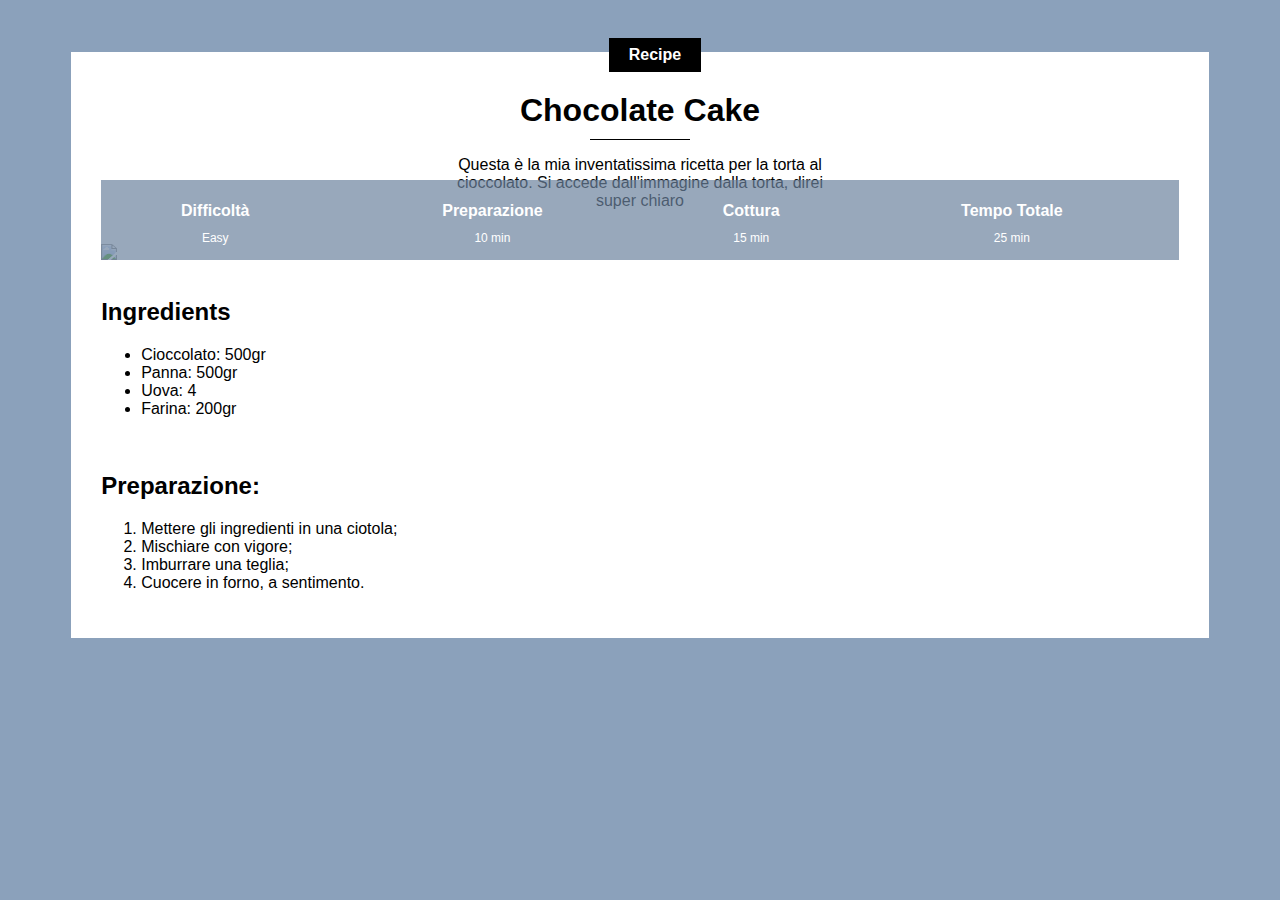
==== kivy_course/Python Course/html/second_page.html @ 096bb50e "created kivy_course project" ====
<!DOCTYPE html>
<html lang="en">
<head>
    <meta charset="UTF-8">
    <title>Chocolate cake</title>
    <!-- Qua ci metto il mio CSS
        Applico al body lo stile tra parentesi
        .top, p#category{ -> Posso metterci anche più classi
            background-color: #77DD77;
        }
        Applico top stile ovunque ci sia la class top
        margin: top right bottom left
        margin si può descrivere in pixel (px) o in percentuale della pagina (%)
        padding: margini dall'elemento in questione
        display: inline; -> applica al testo (lo sfondo ad esempio)
        inline però ignora eventuali margini top e down, si risolve:
        display: inline-block;
        -> nelle righe sotto sto spostando il bordo del div che contiene recipe
        Così da poter ammettere la sovrapposizione dei due blocchi.
        div.pos_rec{
            text-align: center;
            margin-bottom: -20px;
        }
        -> si possono associare più classi nello stesso elemento
        class="center category" -> adesso tutte le proprietà delle due classi saranno accettate
        Se voglio applicare una proprietà a tutte le td di una tabella specifica uso:
        table.info td{
        }
        Cioè: "All td of info table"
    -->
    <style>
        body {
            background-color: #8BA1BB;
            font-family: Arial;
        }
        .top{
            text-align: center;
            margin-top: 10px;
            margin-bottom: 10px;
        }
        p#category {
            background-color: black;
            color: white;
            display: inline-block;
            margin-left: 30px;
            margin-top: 30px;
            margin-bottom: 0px;
            padding: 8px 20px;
            font-weight: bold;
            font-size: 16px;
        }

        div.pos_rec{
            text-align: center;
            margin-bottom: -20px;
        }

        div.content{
            background-color: white;
            margin: 0% 5% 9% 5%;
            padding: 30px
        }
        p.description {
            text-align: center;
            display: inline-block;
            max-width: 400px
        }

        div.description{
            text-align: center;
        }

        div.separator{
            width: 100px;
            height: 1px;
            background-color: black;
            margin-left: auto;
            margin-right: auto;
            }

        .center{
            width: 100%
        }
        div.info{
            position: relative;
        }
        table.info{
            position: absolute;
            bottom: 0;
            width: 100%;
            color: white;
            background-color: #6C829DB2;
            height: 80px;
        }

        table.info td{
            text-align: center;
            vertical-align: top;
            font-size: 12px;
        }

        table.info th{
            text-align: center;
            vertical-align: bottom;
            padding-bottom: 8px;
            font-size: 16px;
        }
    </style>
</head>
<body>
    <div class="pos_rec">
        <p id="category">Recipe</p>
    </div>
    <div class="content">
        <h1 class="top">Chocolate Cake</h1>
        <div class="separator"></div>
        <div class="description">
            <p class="description"> Questa è la mia inventatissima ricetta per la torta al cioccolato. Si accede dall'immagine dalla torta, direi super chiaro</p>
        </div>
        <br>
        <!--Adesso sovrapponiamo gli elementi
            La prima cosa da fare e mettere quello che vogliamo sovrapporre
            nell stesso div con la proprietà position in relative
            che permette di muoversi relativamente all'interno del div
            qualunque elemento
            <table border="3" style="position: absolute; bottom: 0;">
            con questo comando la mettiamo esattamente dove vogliamo
            COSA CARINA:
            il colore in esadecimale a tre coppie di valori r-g-b se aggiungo la quarta sarà l'opacità -->
        <div class="info">
            <img class="center" style="display:block" src="https://www.buttalapasta.it/wp-content/uploads/2017/10/torta-cioccolato.jpg">
            <table class="info" >
                <tr>
                    <th>Difficoltà</th>
                    <th>Preparazione</th>
                    <th>Cottura</th>
                    <th>Tempo Totale</th>
                </tr>

                <tr>
                    <td>Easy</td><td>10 min</td><td>15 min</td><td>25 min</td>
                </tr>
            </table>
        </div>
        <br>
        <h2>Ingredients</h2>
        <ul>
            <li>Cioccolato: 500gr</li>
            <li>Panna: 500gr</li>
            <li>Uova: 4</li>
            <li>Farina: 200gr</li>
        </ul>
        <br>
        <h2>Preparazione: </h2>
        <ol>
            <li>Mettere gli ingredienti in una ciotola;</li>
            <li>Mischiare con vigore;</li>
            <li>Imburrare una teglia;</li>
            <li>Cuocere in forno, a sentimento.</li>
        </ol>
</div>
</body>
</html>


<!--
BBA1BB
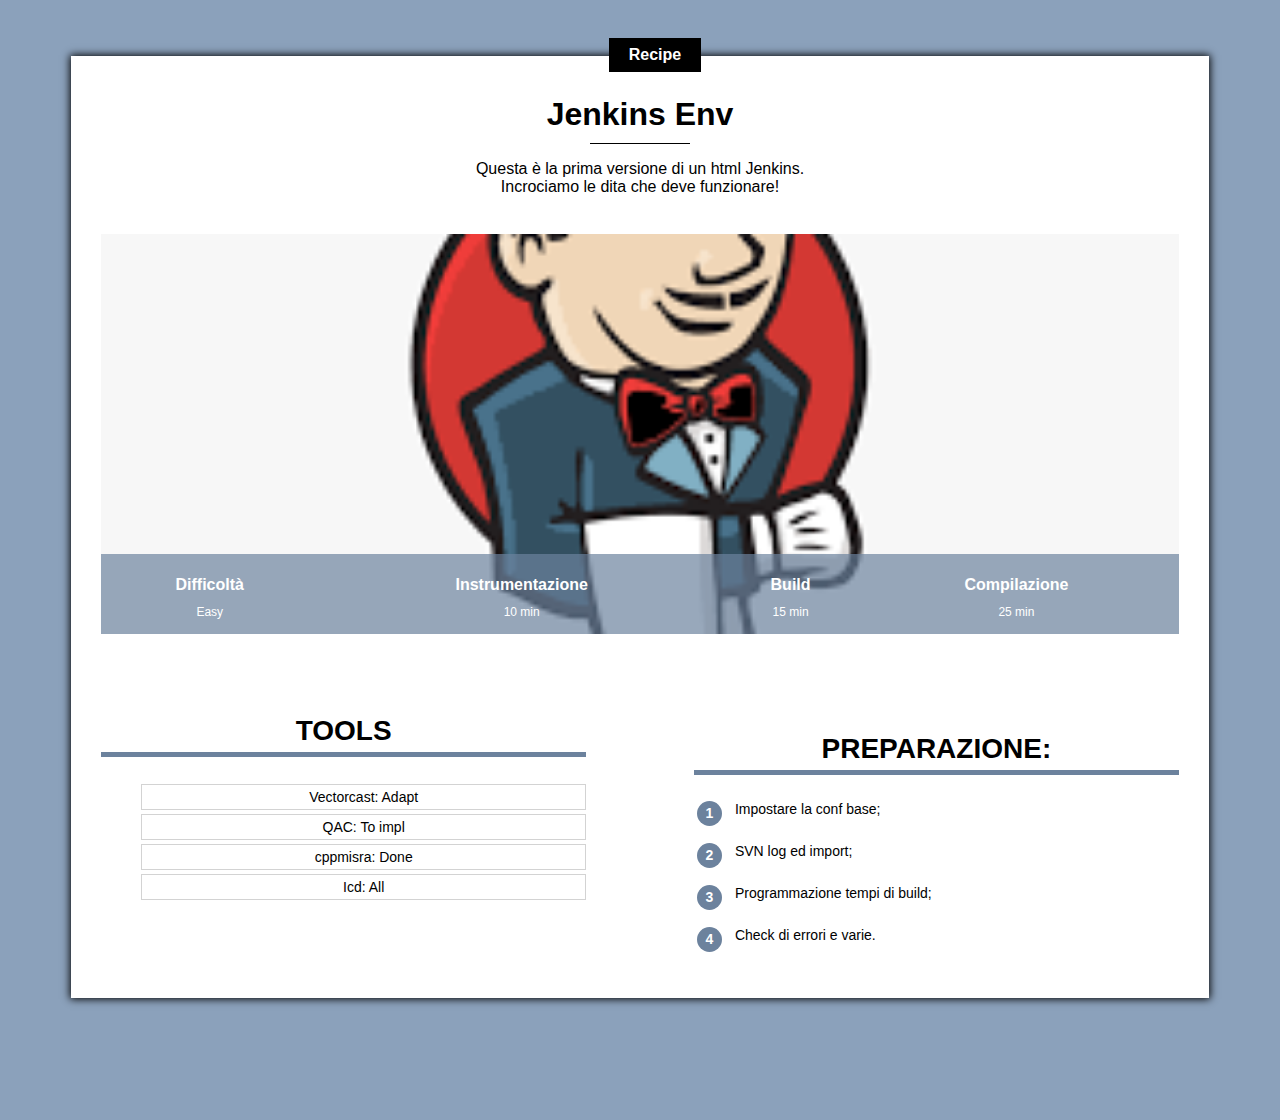
==== commit eef1fc4f: "Update html works" ====
--- a/kivy_course/Python Course/html/second_page.html
+++ b/kivy_course/Python Course/html/second_page.html
@@ -2,7 +2,7 @@
 <html lang="en">
 <head>
     <meta charset="UTF-8">
-    <title>Chocolate cake</title>
+    <title>Jenkins Envs</title>
     <!-- Qua ci metto il mio CSS
         Applico al body lo stile tra parentesi
         .top, p#category{ -> Posso metterci anche più classi
@@ -28,94 +28,17 @@
         }
         Cioè: "All td of info table"
     -->
-    <style>
-        body {
-            background-color: #8BA1BB;
-            font-family: Arial;
-        }
-        .top{
-            text-align: center;
-            margin-top: 10px;
-            margin-bottom: 10px;
-        }
-        p#category {
-            background-color: black;
-            color: white;
-            display: inline-block;
-            margin-left: 30px;
-            margin-top: 30px;
-            margin-bottom: 0px;
-            padding: 8px 20px;
-            font-weight: bold;
-            font-size: 16px;
-        }
-
-        div.pos_rec{
-            text-align: center;
-            margin-bottom: -20px;
-        }
-
-        div.content{
-            background-color: white;
-            margin: 0% 5% 9% 5%;
-            padding: 30px
-        }
-        p.description {
-            text-align: center;
-            display: inline-block;
-            max-width: 400px
-        }
-
-        div.description{
-            text-align: center;
-        }
-
-        div.separator{
-            width: 100px;
-            height: 1px;
-            background-color: black;
-            margin-left: auto;
-            margin-right: auto;
-            }
-
-        .center{
-            width: 100%
-        }
-        div.info{
-            position: relative;
-        }
-        table.info{
-            position: absolute;
-            bottom: 0;
-            width: 100%;
-            color: white;
-            background-color: #6C829DB2;
-            height: 80px;
-        }
-
-        table.info td{
-            text-align: center;
-            vertical-align: top;
-            font-size: 12px;
-        }
-
-        table.info th{
-            text-align: center;
-            vertical-align: bottom;
-            padding-bottom: 8px;
-            font-size: 16px;
-        }
-    </style>
+    <link rel="stylesheet" href="style.css">
 </head>
 <body>
     <div class="pos_rec">
         <p id="category">Recipe</p>
     </div>
     <div class="content">
-        <h1 class="top">Chocolate Cake</h1>
+        <h1 class="top">Jenkins Env</h1>
         <div class="separator"></div>
         <div class="description">
-            <p class="description"> Questa è la mia inventatissima ricetta per la torta al cioccolato. Si accede dall'immagine dalla torta, direi super chiaro</p>
+            <p class="description"> Questa è la prima versione di un html Jenkins. Incrociamo le dita che deve funzionare!</p>
         </div>
         <br>
         <!--Adesso sovrapponiamo gli elementi
@@ -128,13 +51,14 @@
             COSA CARINA:
             il colore in esadecimale a tre coppie di valori r-g-b se aggiungo la quarta sarà l'opacità -->
         <div class="info">
-            <img class="center" style="display:block" src="https://www.buttalapasta.it/wp-content/uploads/2017/10/torta-cioccolato.jpg">
+            <!--?id=999 non fa salvare l'immagine nella cash-->
+            <img class="center info" src="[data-uri]">
             <table class="info" >
                 <tr>
                     <th>Difficoltà</th>
-                    <th>Preparazione</th>
-                    <th>Cottura</th>
-                    <th>Tempo Totale</th>
+                    <th>Instrumentazione</th>
+                    <th>Build</th>
+                    <th>Compilazione</th>
                 </tr>
 
                 <tr>
@@ -143,22 +67,31 @@
             </table>
         </div>
         <br>
-        <h2>Ingredients</h2>
-        <ul>
-            <li>Cioccolato: 500gr</li>
-            <li>Panna: 500gr</li>
-            <li>Uova: 4</li>
-            <li>Farina: 200gr</li>
-        </ul>
+        <div class="col col1">
+            <h2>Tools</h2>
+            <ul>
+                <div class="ing">
+                    <p>Vectorcast: Adapt</p>
+                    <p>QAC: To impl</p>
+                    <p>cppmisra: Done</p>
+                    <p>Icd: All</p>
+                </div>
+            </ul>
+        </div>
         <br>
-        <h2>Preparazione: </h2>
-        <ol>
-            <li>Mettere gli ingredienti in una ciotola;</li>
-            <li>Mischiare con vigore;</li>
-            <li>Imburrare una teglia;</li>
-            <li>Cuocere in forno, a sentimento.</li>
-        </ol>
-</div>
+            <div class="col col2">
+                <h2>Preparazione: </h2>
+                <!-- creo questa tabella così complessa per poter fare tante operazioni diverse con i numeri
+                 e siccome sui td posso farci poco, ma sono direi obligatori per una tabella
+                 uso i p dentro i td-->
+                <table class="instruction">
+                    <tr><td><p class="numer">1</p></td><td class="instruction_steps">Impostare la conf base;</td></tr>
+                    <tr><td><p class="numer">2</p></td><td class="instruction_steps">SVN log ed import;</td></tr>
+                    <tr><td><p class="numer">3</p></td><td class="instruction_steps">Programmazione tempi di build;</td></tr>
+                    <tr><td><p class="numer">4</p></td><td class="instruction_steps">Check di errori e varie.</td></tr>
+                </table>
+            </div>
+    </div>
 </body>
 </html>
 
--- a/kivy_course/Python Course/html/style.css
+++ b/kivy_course/Python Course/html/style.css
@@ -0,0 +1,182 @@
+body {
+            background-color: #8BA1BB;
+            font-family: Arial;
+        }
+
+        /*
+         Lo star da la proprietà a tutti gli elementi
+         è meglio mettere le cose generiche all'inizio
+        */
+        *{
+            overflow: auto;
+        }
+        .top{
+            text-align: center;
+            margin-top: 10px;
+            margin-bottom: 10px;
+        }
+        p#category {
+            background-color: black;
+            color: white;
+            display: inline-block;
+            margin-left: 30px;
+            margin-top: 30px;
+            margin-bottom: 0px;
+            padding: 8px 20px;
+            font-weight: bold;
+            font-size: 16px;
+        }
+
+        div.pos_rec{
+            text-align: center;
+            margin-bottom: -20px;
+        }
+        /*overflow: auto copre tutto con il rettangolo bianco
+        è un po' una magia... però funziona top!
+        box-shadow: offset-x offset-y blur spread color-rgba;
+        */
+        div.content{
+            background-color: white;
+            margin: 0% 5% 9% 5%;
+            padding: 30px;
+            box-shadow: 0px 0px 8px 1px black;
+            /*overflow: auto;*/
+        }
+
+        p.description {
+            text-align: center;
+            display: inline-block;
+            max-width: 400px
+        }
+
+        div.description{
+            text-align: center;
+        }
+
+        div.separator{
+            width: 100px;
+            height: 1px;
+            background-color: black;
+            margin-left: auto;
+            margin-right: auto;
+            }
+
+        .center{
+            width: 100%
+        }
+        div.info{
+            position: relative;
+        }
+        table.info{
+            position: absolute;
+            bottom: 0;
+            width: 100%;
+            color: white;
+            background-color: #6C829DB2;
+            height: 80px;
+        }
+
+        table.info td{
+            text-align: center;
+            vertical-align: top;
+            font-size: 12px;
+        }
+
+        table.info th{
+            text-align: center;
+            vertical-align: bottom;
+            padding-bottom: 8px;
+            font-size: 16px;
+        }
+
+        /*
+          display block: vede il blocco e le sue modifiche
+          max-height: limita l'altezza
+          object-fit: cover --> sistema l'immagine, tagliandola in base a quanto si deve mostrare
+          le ultime due istruzioni servono per non mostrare una porcheria durante il caricamento della pagina
+          */
+        img.info{
+            display: block;
+            max-height: 400px;
+            object-fit: cover;
+
+            min-height:200px;
+            background-color: lightgrey;
+        }
+
+        div.col{
+            width: 45%;
+            margin-top: 40px;
+        }
+
+        div.col h2{
+              text-align: center;
+              text-transform: uppercase;
+              font-size: 28px;
+              border-bottom: 5px solid #6C829D;
+              padding-bottom: 5px;
+        }
+
+        /*
+          avendo messo una larghezza delle colonne del 45% in div.col
+          mi deve essere rimasto un 10 % che inseriscosco come margin-right
+        */
+        div.col1{
+            float: left;
+            margin-right: 10%;
+        }
+        /*
+         float permette ad un blocco di essere visualizzato flottante
+         in questo caso a destra. Se non si fanno modifiche alla prima colonna però
+         verrà sempre visualizzato sotto di essa, perché la prima occupa tutto lo spazio
+        */
+        div.col2{
+            float: right;
+        }
+
+        div.ing p{
+            text-align: center;
+            font-size: 14px;
+            border: 1px solid lightgrey;
+            padding: 4px 0;
+            margin-top: 4px;
+            margin-bottom:2px;
+        }
+
+        /*
+         box-sizing: border-box mantiene le iniziali dimensioni del box
+         senza considerare il padding
+         border-radius: 50%; trasforma i quadrati attorno ai numeri in cerchi
+        */
+
+        table.instruction p.numer{
+            background-color: #6C829D;
+            color: white;
+            font-size: 14px;
+            font-weight: bold;
+            width: 25px;
+            height: 25px;
+            text-align: center;
+            padding-top: 4px;
+            box-sizing: border-box;
+            border-radius: 50%;
+            margin: 0;
+        }
+
+        table.instruction td.instruction_steps{
+            font-size: 14px;
+            padding-left: 10px;
+            padding-bottom: 10px;
+        }
+
+        table.instruction td{
+            vertical-align: top;
+        }
+
+        /*
+         Dare un'altezza ad una tabella è come dare una minima altezza ad ogni linea
+         ad ogni appunto tr
+        */
+        table.instruction tr{
+            height: 40px;
+        }
